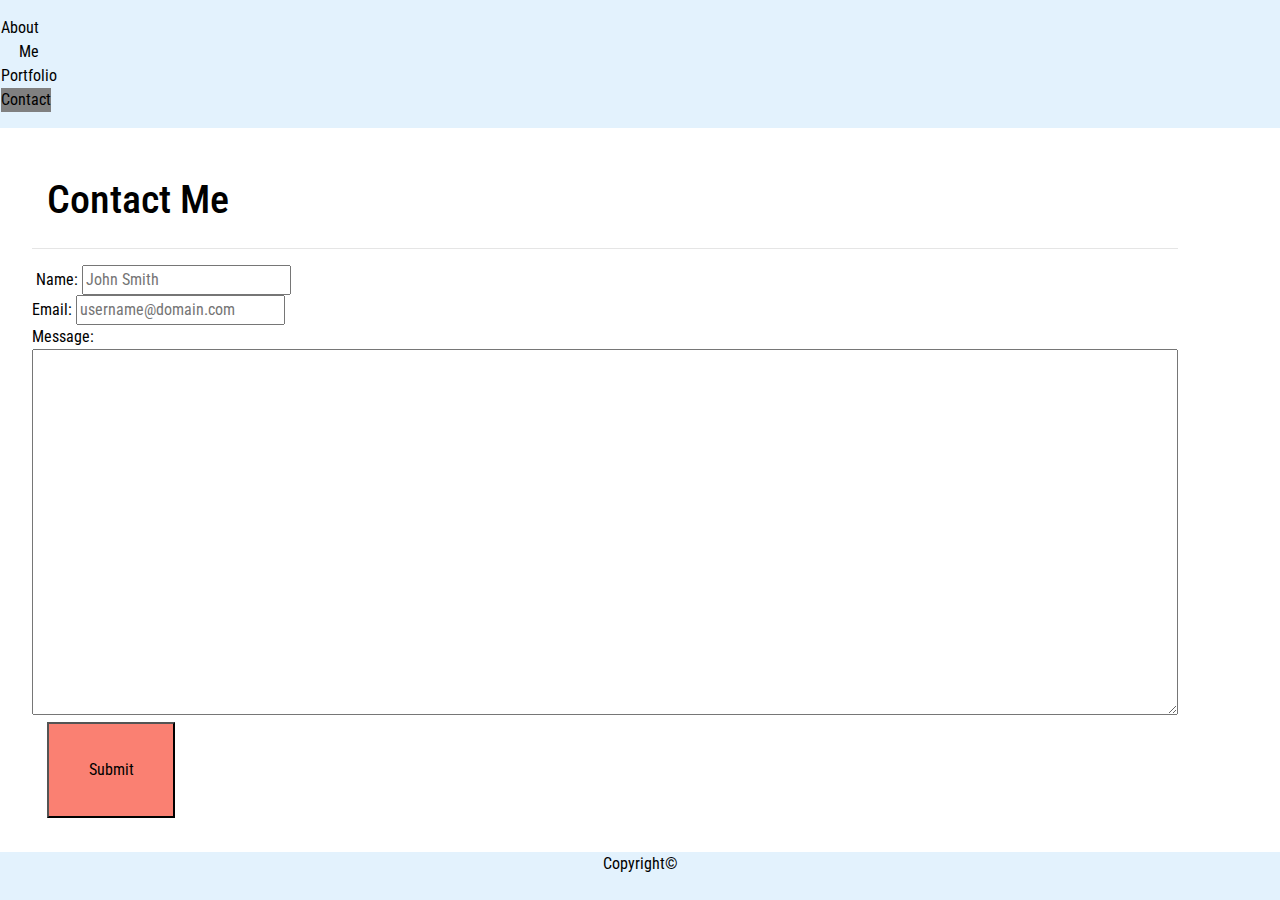
==== contact.html @ 27d616a3 "first commit" ====
<!DOCTYPE html>
<html lang="en">
<head>
  <meta charset="UTF-8">
  <meta name="viewport" content="width=device-width, initial-scale=1.0">
  <meta http-equiv="X-UA-Compatible" content="ie=edge">
  <title>Bootstrap About Allison</title>
  <link rel="stylesheet" href="https://stackpath.bootstrapcdn.com/bootstrap/4.3.1/css/bootstrap.min.css" integrity="sha384-ggOyR0iXCbMQv3Xipma34MD+dH/1fQ784/j6cY/iJTQUOhcWr7x9JvoRxT2MZw1T" crossorigin="anonymous">
  <link rel="stylesheet" type="text/css" href="assets/css/main.css">
  <link rel="stylesheet" type="text/css" href="../Bootstrap-Portfolio/assets/css/special.css">
  <link href="https://fonts.googleapis.com/css?family=Roboto+Condensed" rel="stylesheet">
</head>

<body>
  <nav class="navbar navbar-light">
    <div class="naving fullwidth row">
        <a href="../Bootstrap-Portfolio/index.html">About Me</a> <a href="../Bootstrap-Portfolio/portfolio.html">Portfolio</a> <a class="active" href="../Bootstrap-Portfolio/contact.html">Contact</a>
    </div>
  </nav>
  

  <div class="container">

    <div class="row">
      <div class="col-12">
        <h1 class="left">Contact Me</h1>
      </div>
    </div>

    <div class="row">
      <form>
        <hr>
        <fieldset>
          <label for="fname"></label>
          Name: <input type="text" class="fname" name="firstname" placeholder="John Smith"> <br>
          Email: <input type="text" class="fname" name="firstname" placeholder="username@domain.com"> <br>
          Message: <br> <textarea rows="15" cols="124"></textarea> <br>
        </fieldset>
      </form>
    </div>

    <div class="row fullwidth">
      <div class="col-12">
          <button type="submit" class="center submitbutton"> Submit</button>
      </div>
    </div>

  </div>
</body>

<footer class="footer center">Copyright©</footer>

<script src="https://code.jquery.com/jquery-3.3.1.slim.min.js" integrity="sha384-q8i/X+965DzO0rT7abK41JStQIAqVgRVzpbzo5smXKp4YfRvH+8abtTE1Pi6jizo" crossorigin="anonymous"></script>
<script src="https://cdnjs.cloudflare.com/ajax/libs/popper.js/1.14.7/umd/popper.min.js" integrity="sha384-UO2eT0CpHqdSJQ6hJty5KVphtPhzWj9WO1clHTMGa3JDZwrnQq4sF86dIHNDz0W1" crossorigin="anonymous"></script>
<script src="https://stackpath.bootstrapcdn.com/bootstrap/4.3.1/js/bootstrap.min.js" integrity="sha384-JjSmVgyd0p3pXB1rRibZUAYoIIy6OrQ6VrjIEaFf/nJGzIxFDsf4x0xIM+B07jRM" crossorigin="anonymous"></script>

</html>
---- assets/css/main.css ----
* {
  color: black;
  font-family: 'Roboto Condensed', sans-serif;
}

body {
  background-image: url("../images/gray.png");
}

.navbar {
  background-color:#e3f2fd;
  padding: 1em;
}

a {
  color: black;
  text-align: right;
  margin-left: 0em;
  margin-right: 100%;
  float: right;
}

.active {
  background-color: salmon;
  color: black;
}

img {
  margin-right: 5px !important;
  width: 100%;
  float: left;
  padding: 1em;
}


.active {
  background-color: grey;
}

.center {
  margin: auto;
  text-align: center;
}

.container {
  margin: 0;
  background-color: white;
  margin-top: 3em;
  margin-left: 2em;
}

.submitbutton {
  background-color: salmon;
  height: 6em;
  width: 8em;
  text-align: center;
  margin: auto;
}

.footer {
  margin-top: 0em;
  background-color: #e3f2fd;
  height: 3em;
  position: fixed;
  left: 0;
  bottom: 0;
  width: 100%;
  text-align: center;
}
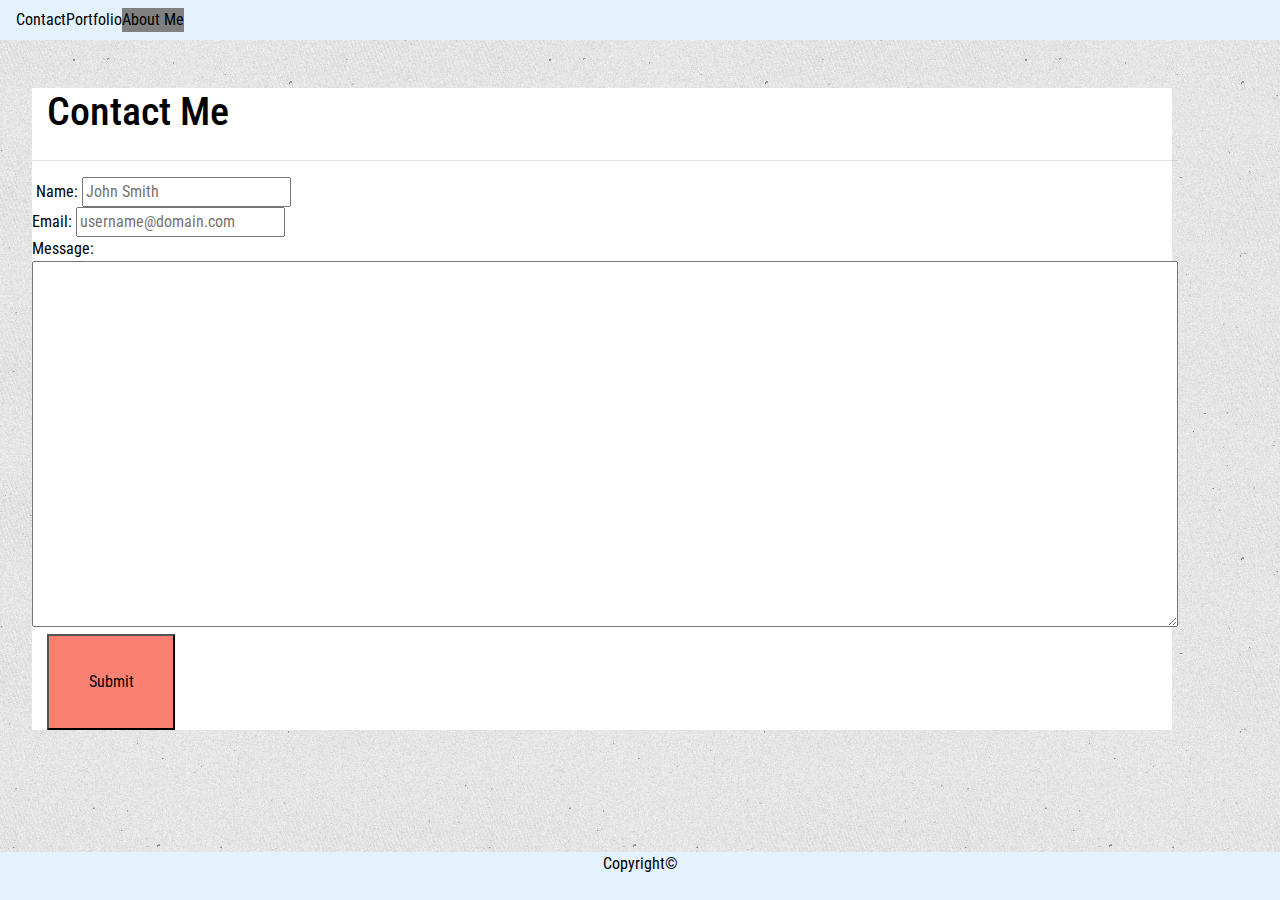
==== commit 08412367: "adding files" ====
--- a/contact.html
+++ b/contact.html
@@ -1,20 +1,26 @@
 <!DOCTYPE html>
 <html lang="en">
+
 <head>
   <meta charset="UTF-8">
   <meta name="viewport" content="width=device-width, initial-scale=1.0">
   <meta http-equiv="X-UA-Compatible" content="ie=edge">
   <title>Bootstrap About Allison</title>
-  <link rel="stylesheet" href="https://stackpath.bootstrapcdn.com/bootstrap/4.3.1/css/bootstrap.min.css" integrity="sha384-ggOyR0iXCbMQv3Xipma34MD+dH/1fQ784/j6cY/iJTQUOhcWr7x9JvoRxT2MZw1T" crossorigin="anonymous">
+  <link rel="stylesheet" href="https://stackpath.bootstrapcdn.com/bootstrap/4.3.1/css/bootstrap.min.css"
+    integrity="sha384-ggOyR0iXCbMQv3Xipma34MD+dH/1fQ784/j6cY/iJTQUOhcWr7x9JvoRxT2MZw1T" crossorigin="anonymous">
+  <link rel="stylesheet" type="text/css" href="../Bootstrap-Portfolio/assets/css/special.css">
   <link rel="stylesheet" type="text/css" href="assets/css/main.css">
-  <link rel="stylesheet" type="text/css" href="../Bootstrap-Portfolio/assets/css/special.css">
   <link href="https://fonts.googleapis.com/css?family=Roboto+Condensed" rel="stylesheet">
 </head>
 
 <body>
   <nav class="navbar navbar-light">
-    <div class="naving fullwidth row">
-        <a href="../Bootstrap-Portfolio/index.html">About Me</a> <a href="../Bootstrap-Portfolio/portfolio.html">Portfolio</a> <a class="active" href="../Bootstrap-Portfolio/contact.html">Contact</a>
+    <div class="row">
+      <div class="col-md-12">
+        <a class="active" href="index.html">About Me</a>
+        <a href="portfolio.html">Portfolio</a>
+        <a href="contact.html">Contact</a>
+      </div>
     </div>
   </nav>
   
--- a/assets/css/main.css
+++ b/assets/css/main.css
@@ -4,19 +4,17 @@
 }
 
 body {
-  background-image: url("../images/gray.png");
+  background-image: url("../imgs/gray.png");
 }
 
 .navbar {
   background-color:#e3f2fd;
-  padding: 1em;
 }
 
 a {
   color: black;
   text-align: right;
-  margin-left: 0em;
-  margin-right: 100%;
+  margin: auto;
   float: right;
 }
 
@@ -27,11 +25,20 @@
 
 img {
   margin-right: 5px !important;
-  width: 100%;
-  float: left;
-  padding: 1em;
+  width: 300px;
+  
+  
+  
 }
 
+.leftcol {
+  padding: 1em;float: left;
+}
+ 
+.rightcol {
+  margin: auto;
+  padding: 2em;
+}
 
 .active {
   background-color: grey;
